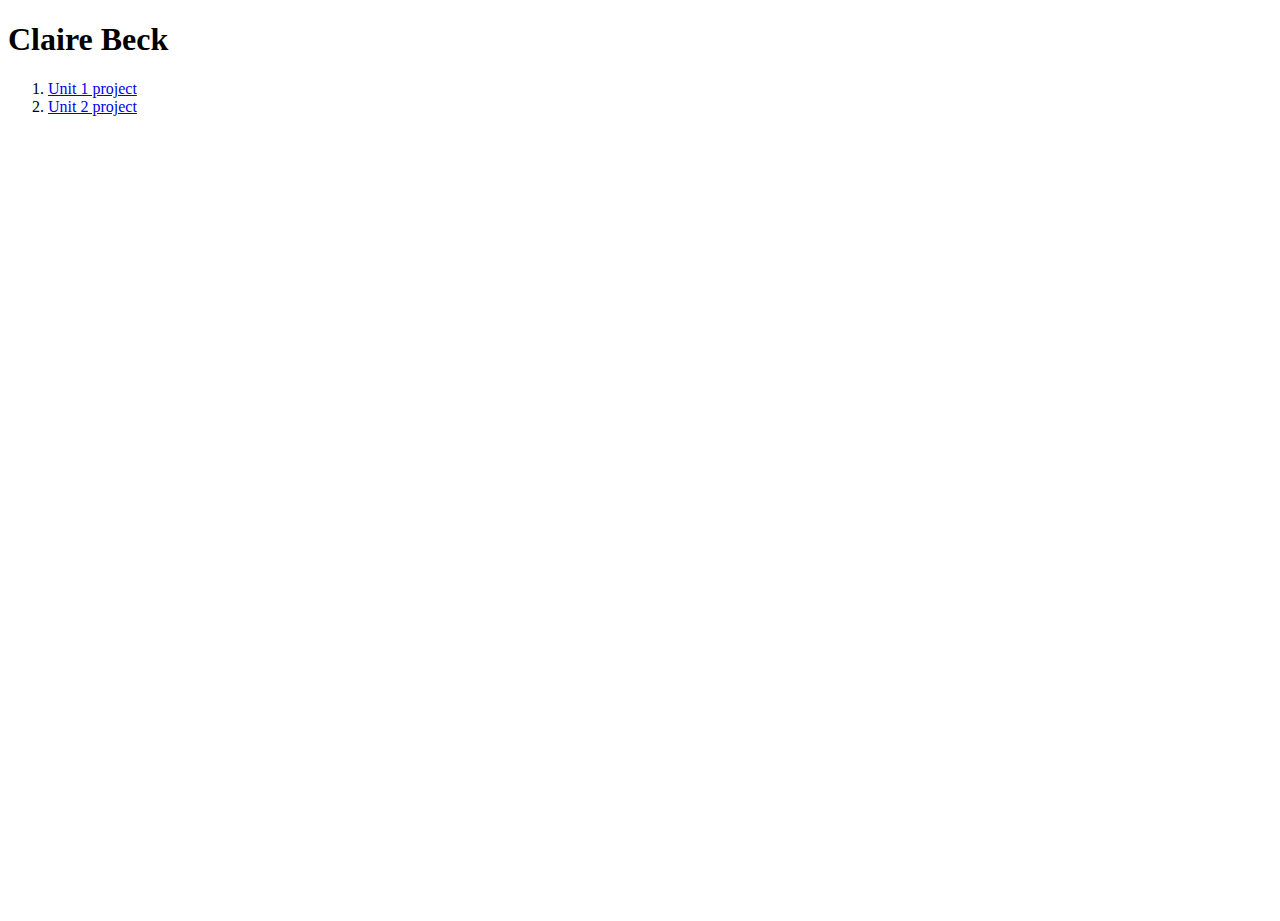
==== index.html @ 3402c722 "added project 1&2. edited index.html" ====
<!DOCTYPE html>
<html>

<head>
  <meta charset="utf-8">
  <meta name="viewport" content="width=device-width">
  <title>replit</title>
  <link href="style.css" rel="stylesheet" type="text/css" />
</head>

<body>
  <h1> Claire Beck</h1>
  <ol>
      <li><a href= project1.html>Unit 1 project</a></li>
      <li><a href= project2.html>Unit 2 project</a></li>
      
  </ol>
</body>

</html>
---- style.css ----
html, body {
  height: 100%;
  width: 100%;
}
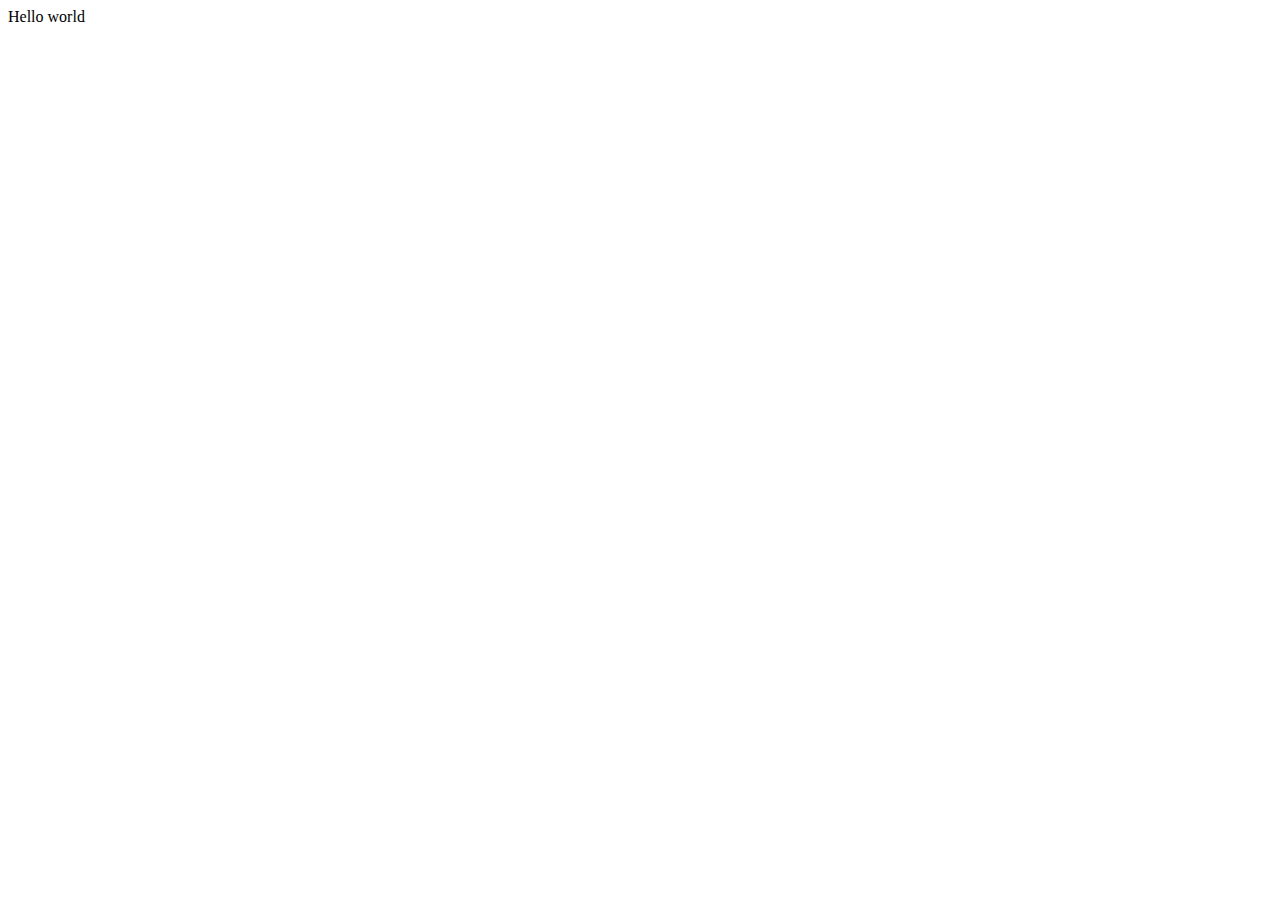
==== commit 3a65ee47: "Initial commit" ====
--- a/index.html
+++ b/index.html
@@ -9,12 +9,15 @@
 </head>
 
 <body>
-  <h1> Claire Beck</h1>
-  <ol>
-      <li><a href= project1.html>Unit 1 project</a></li>
-      <li><a href= project2.html>Unit 2 project</a></li>
-      
-  </ol>
+  Hello world
+  <script src="script.js"></script>
+
+ <!--
+  This script places a badge on your repl's full-browser view back to your repl's cover
+  page. Try various colors for the theme: dark, light, red, orange, yellow, lime, green,
+  teal, blue, blurple, magenta, pink!
+  -->
+  <script src="https://replit.com/public/js/replit-badge.js" theme="blue" defer></script> 
 </body>
 
 </html>
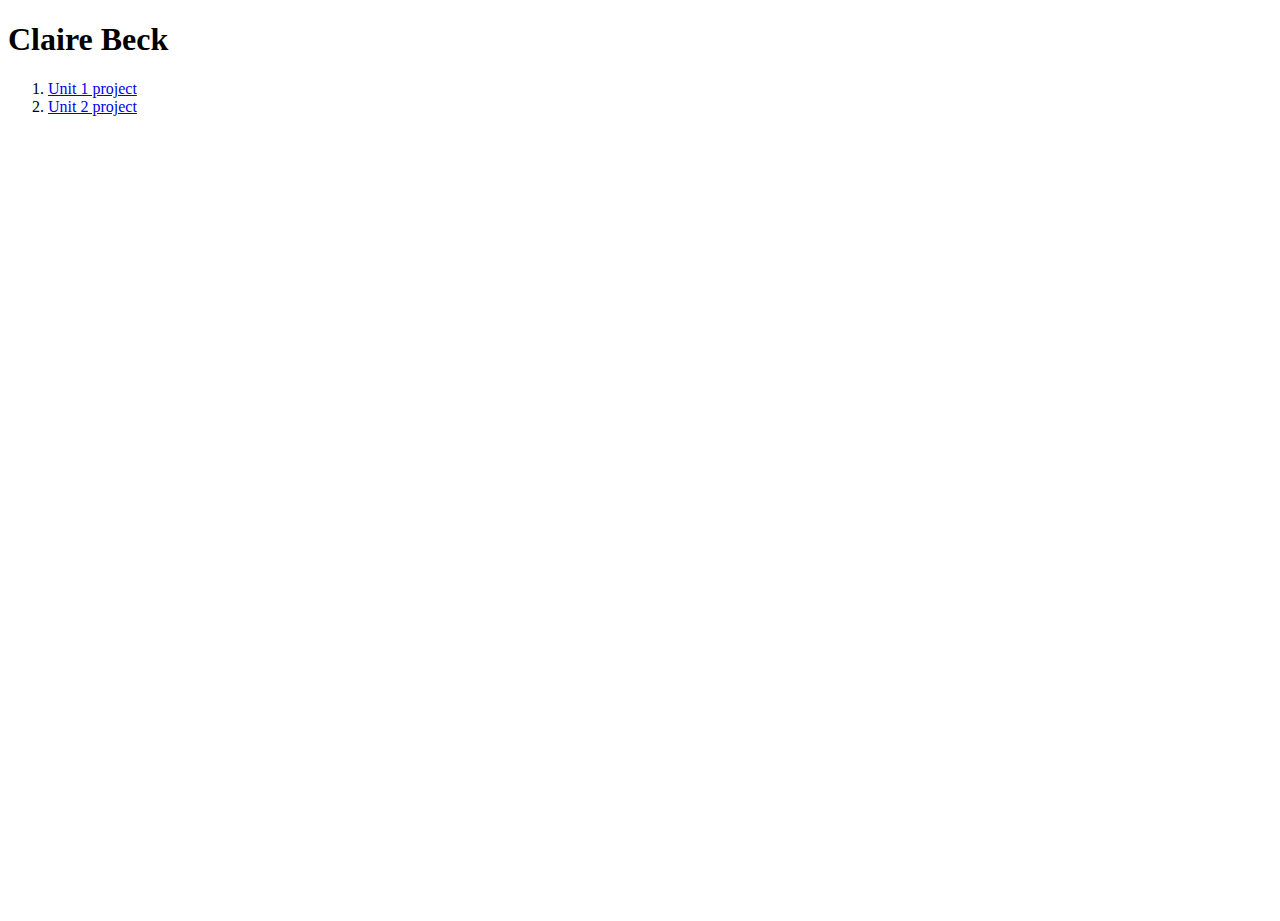
==== commit fde45bca: "added project 1&2 edited index.html" ====
--- a/index.html
+++ b/index.html
@@ -9,15 +9,12 @@
 </head>
 
 <body>
-  Hello world
-  <script src="script.js"></script>
-
- <!--
-  This script places a badge on your repl's full-browser view back to your repl's cover
-  page. Try various colors for the theme: dark, light, red, orange, yellow, lime, green,
-  teal, blue, blurple, magenta, pink!
-  -->
-  <script src="https://replit.com/public/js/replit-badge.js" theme="blue" defer></script> 
+  <h1> Claire Beck</h1>
+  <ol>
+      <li><a href= project1.html>Unit 1 project</a></li>
+      <li><a href= project2.html>Unit 2 project</a></li>
+      
+  </ol>
 </body>
 
-</html>
+</html>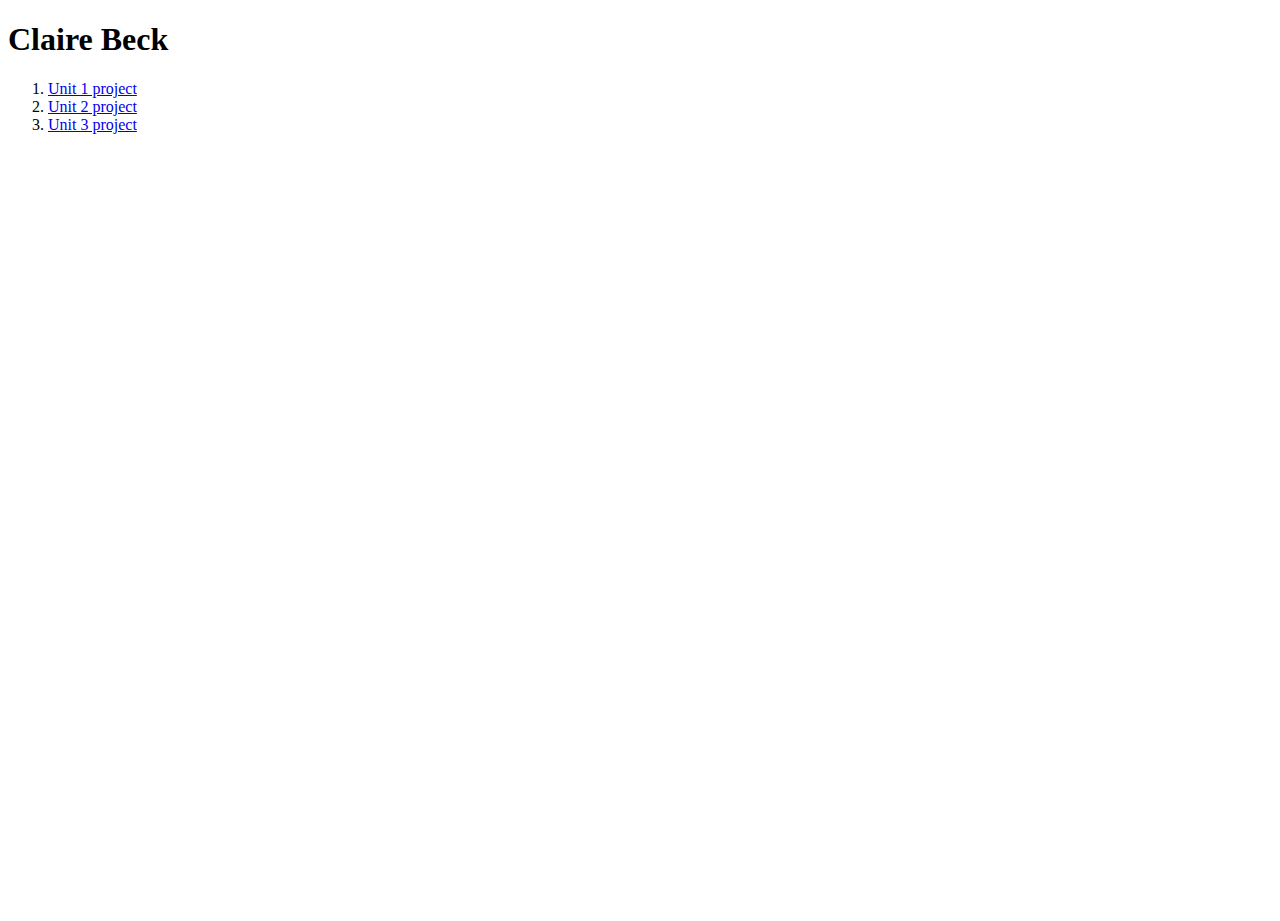
==== commit f8fa0136: "added project 3 and html images project folder" ====
--- a/index.html
+++ b/index.html
@@ -13,8 +13,9 @@
   <ol>
       <li><a href= project1.html>Unit 1 project</a></li>
       <li><a href= project2.html>Unit 2 project</a></li>
+      <li><a href= project3.html>Unit 3 project</a></li>
       
   </ol>
 </body>
 
-</html>+</html>
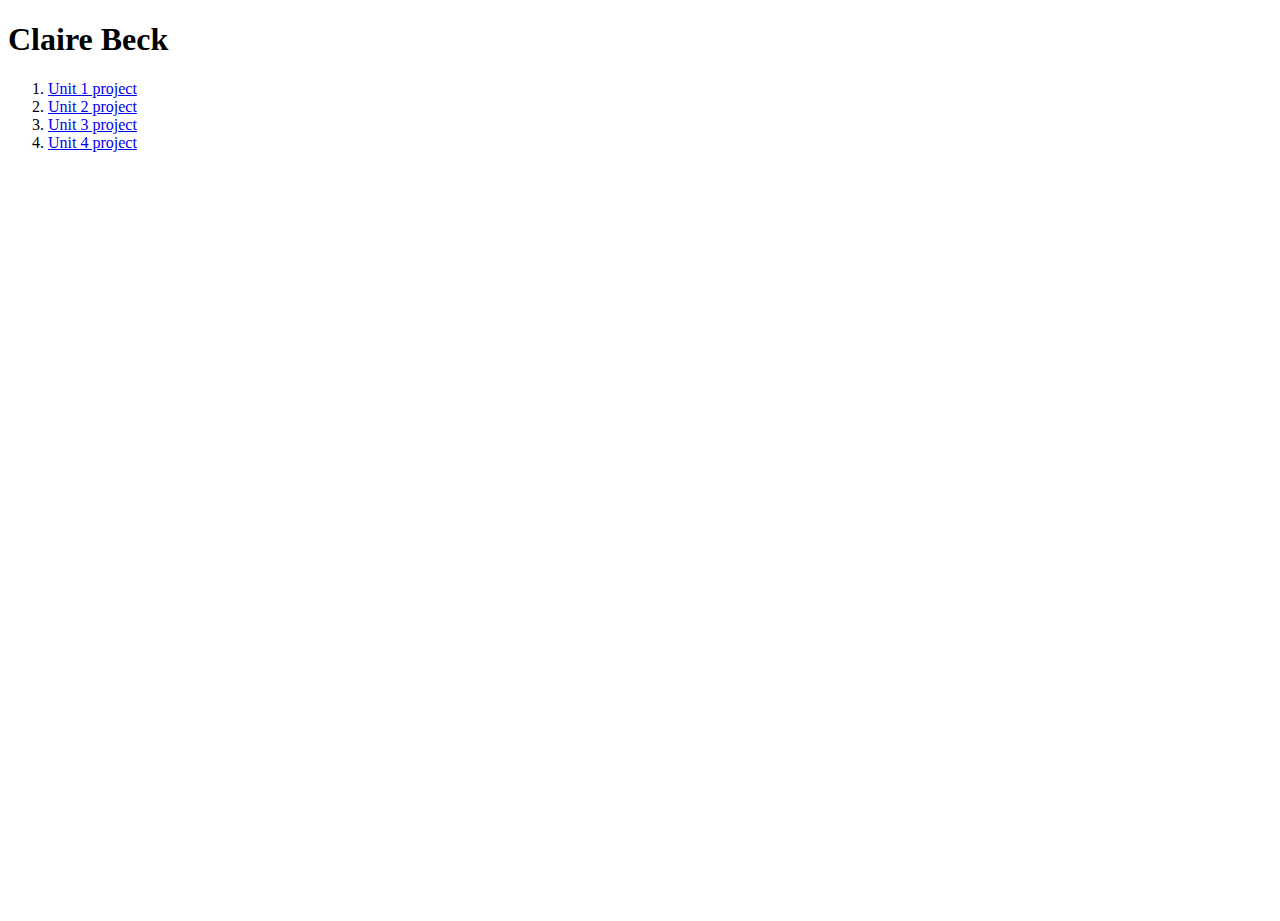
==== commit c6a9b5d6: "added project 4." ====
--- a/index.html
+++ b/index.html
@@ -14,7 +14,7 @@
       <li><a href= project1.html>Unit 1 project</a></li>
       <li><a href= project2.html>Unit 2 project</a></li>
       <li><a href= project3.html>Unit 3 project</a></li>
-      
+      <li><a href= project4.html>Unit 4 project</a></li>
   </ol>
 </body>
 
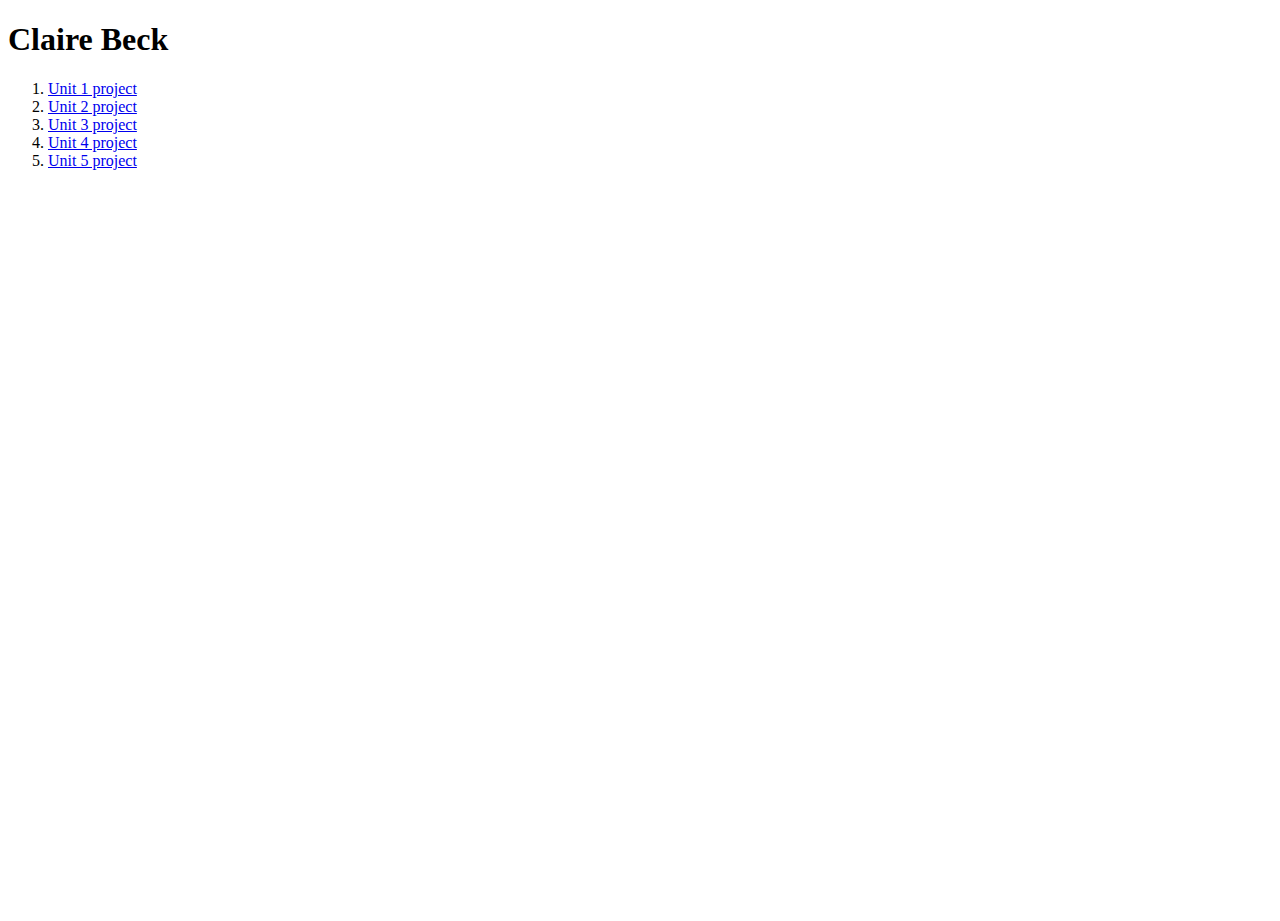
==== commit 4ac94544: "added project five and  "style5.css" stylesheet" ====
--- a/index.html
+++ b/index.html
@@ -15,6 +15,7 @@
       <li><a href= project2.html>Unit 2 project</a></li>
       <li><a href= project3.html>Unit 3 project</a></li>
       <li><a href= project4.html>Unit 4 project</a></li>
+      <li><a href= project5.html>Unit 5 project</a></li>
   </ol>
 </body>
 
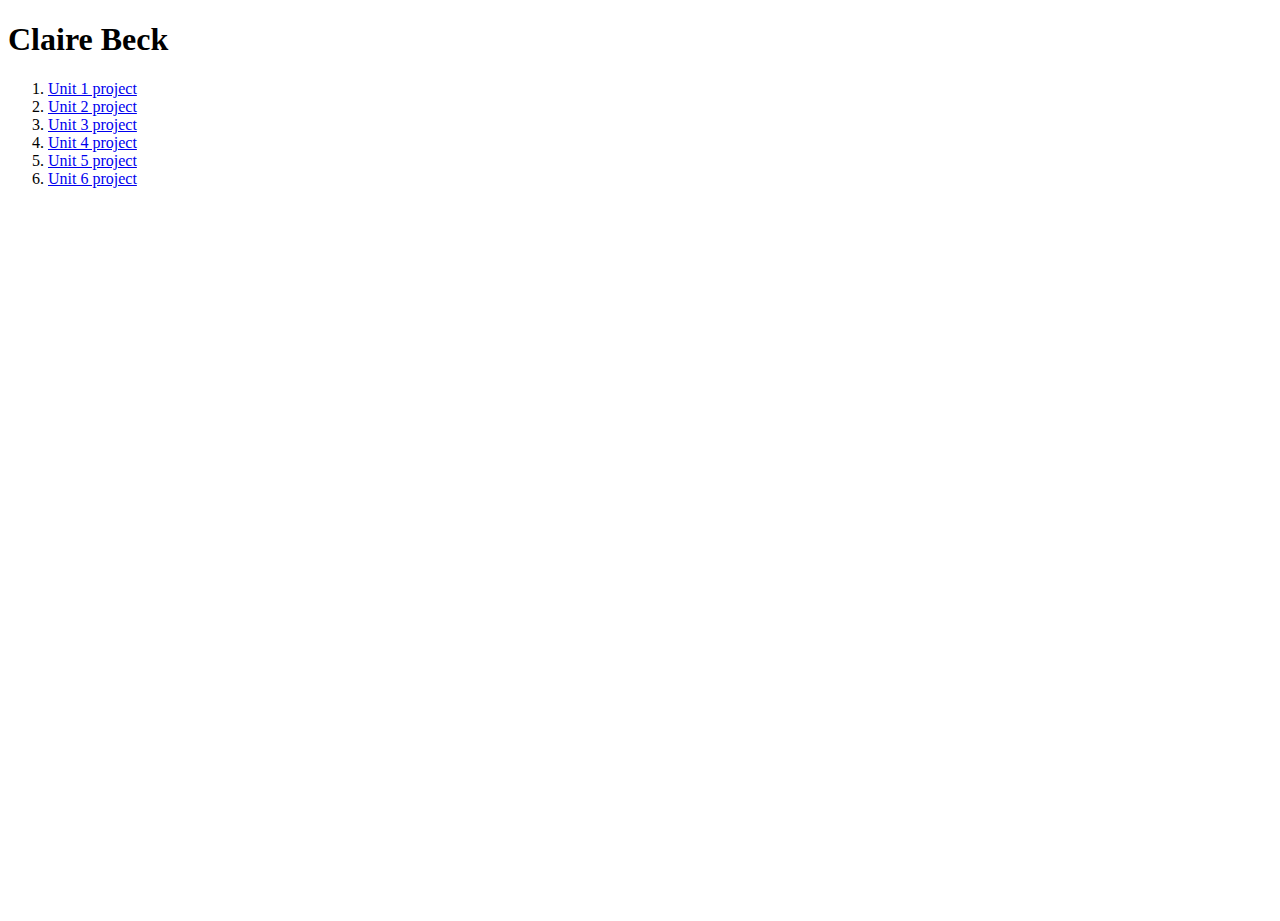
==== commit 6811c24d: "added project6,style6,project6 images." ====
--- a/index.html
+++ b/index.html
@@ -16,6 +16,7 @@
       <li><a href= project3.html>Unit 3 project</a></li>
       <li><a href= project4.html>Unit 4 project</a></li>
       <li><a href= project5.html>Unit 5 project</a></li>
+      <li><a href= project6.html>Unit 6 project</a></li>
   </ol>
 </body>
 
